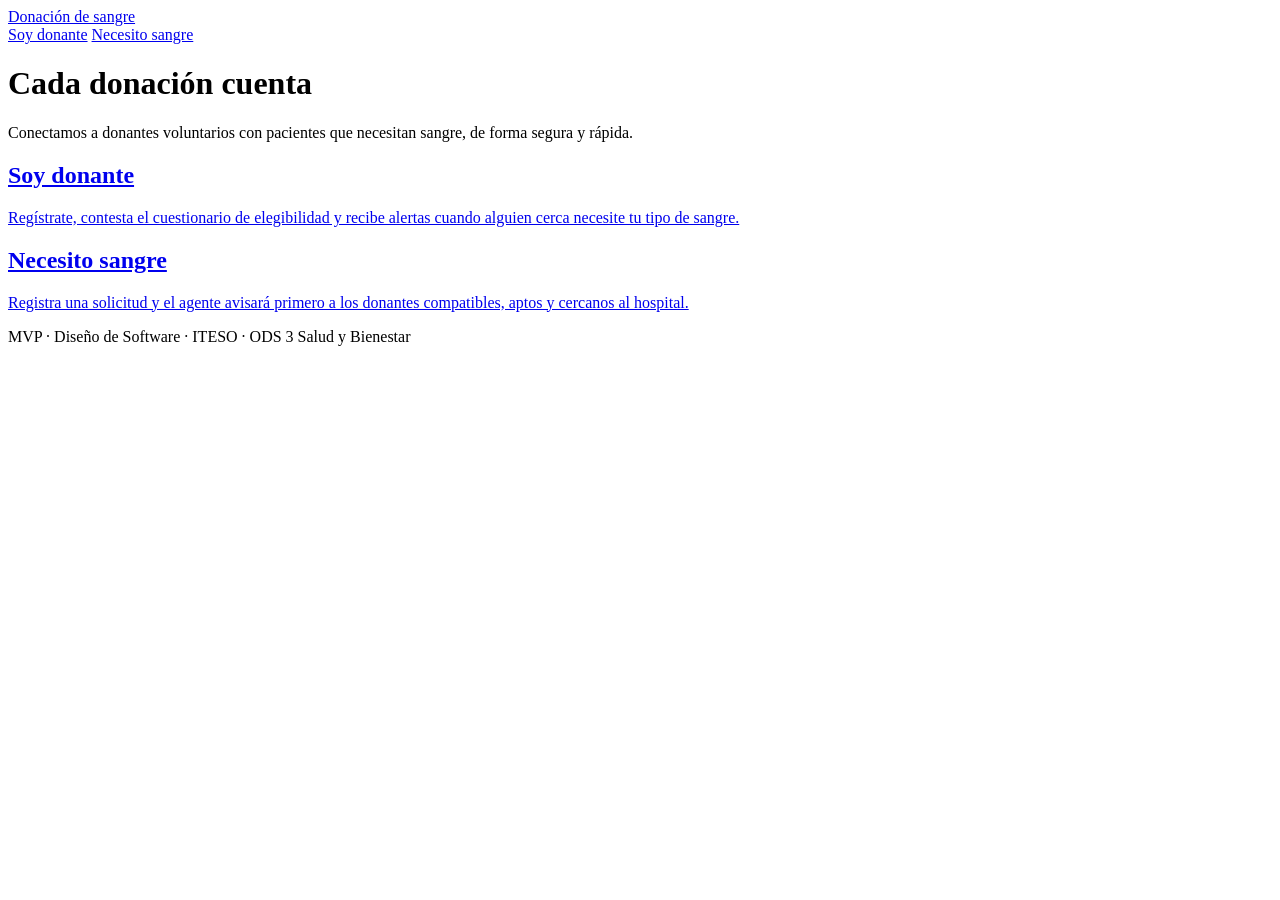
==== src/donacion/web/static/index.html @ 99f42fa6 "feat(web): servir interfaz en /app con paleta blanco y rojo pastel" ====
<!DOCTYPE html>
<html lang="es">
<head>
  <meta charset="utf-8">
  <meta name="viewport" content="width=device-width, initial-scale=1">
  <title>Donación de sangre</title>
  <link rel="stylesheet" href="/app/css/app.css">
</head>
<body>
  <header class="encabezado">
    <div class="encabezado-contenido">
      <a class="marca" href="/app/"><span class="gota"></span>Donación de sangre</a>
      <nav class="nav">
        <a href="donante.html">Soy donante</a>
        <a href="solicitud.html">Necesito sangre</a>
      </nav>
    </div>
  </header>

  <main>
    <h1>Cada donación cuenta</h1>
    <p class="subtitulo">Conectamos a donantes voluntarios con pacientes que necesitan sangre, de forma segura y rápida.</p>

    <div class="rejilla">
      <a class="card opcion" href="donante.html">
        <h2>Soy donante</h2>
        <p>Regístrate, contesta el cuestionario de elegibilidad y recibe alertas cuando alguien cerca necesite tu tipo de sangre.</p>
      </a>
      <a class="card opcion" href="solicitud.html">
        <h2>Necesito sangre</h2>
        <p>Registra una solicitud y el agente avisará primero a los donantes compatibles, aptos y cercanos al hospital.</p>
      </a>
    </div>
  </main>

  <footer>MVP · Diseño de Software · ITESO · ODS 3 Salud y Bienestar</footer>
</body>
</html>
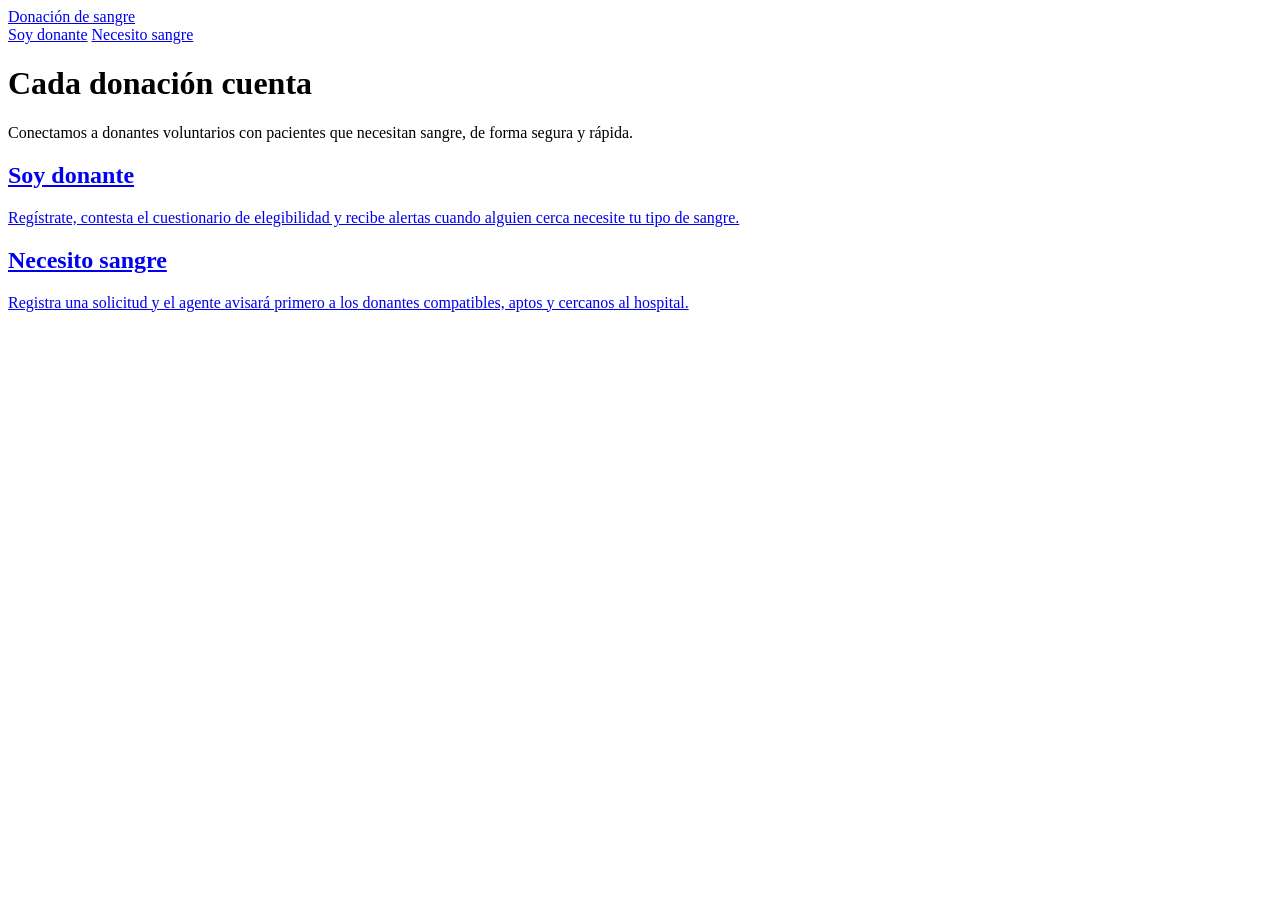
==== commit 6f9965bf: "feat: versión 1.0 de la app: correcciones de la revisión y funciones completas Correcciones de la re" ====
--- a/src/donacion/web/static/index.html
+++ b/src/donacion/web/static/index.html
@@ -33,6 +33,5 @@
     </div>
   </main>
 
-  <footer>MVP · Diseño de Software · ITESO · ODS 3 Salud y Bienestar</footer>
 </body>
 </html>
